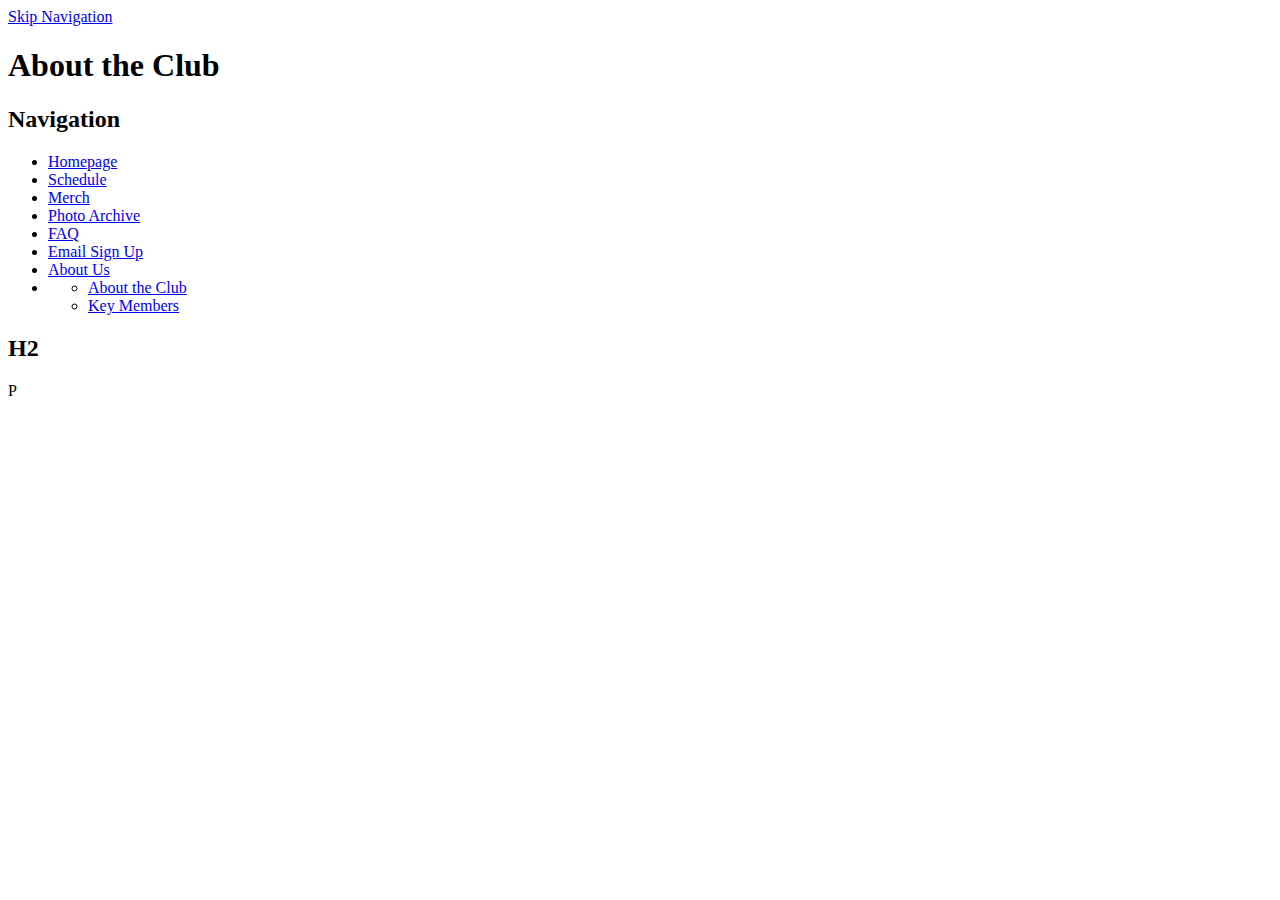
==== about-the-club.html @ 614adcdd "Creating all pages and linking them" ====
<!DOCTYPE html> <!--about the club-->
<html lang="en" dir="ltr">
  <head>
    <meta charset="utf-8">
    <meta name="viewport" content="width=device-width, initial-scale=1">
    <title>About the Club</title>
    <!-- <link href="css/index.css" rel="stylesheet"> -->
  </head>
  <body>
    <div class="container">
      <a class="skip-link" href="#main-content">Skip Navigation</a>
      <header>
        <h1>About the Club</h1>
      </header>
      <nav>
        <h2 class="sr-only">Navigation</h2>
        <ul>
          <li><a href="index.html">Homepage</a></li>
          <li><a href="schedule.html">Schedule</a></li>
          <li><a href="merch.html">Merch</a></li>
          <li><a href="photo-archive.html">Photo Archive</a></li>
          <li><a href="faq.html">FAQ</a></li>
          <li><a href="email-sign-up.html">Email Sign Up</a></li>
          <li><a href="#">About Us</a></li>
          <li class="no-bullet">
            <ul>
              <li><a href="#">About the Club</a></li>
              <li><a href="key-members.html">Key Members</a></li>
            </ul>
          </li>
        </ul>
      </nav>
      <main id="main-content">
        <section id="intro">
          <h2>H2</h2>
          <p>P</p>
        </section>
      </main>
    </div>
    <!-- </div> end of container -->
  </body>
</html>
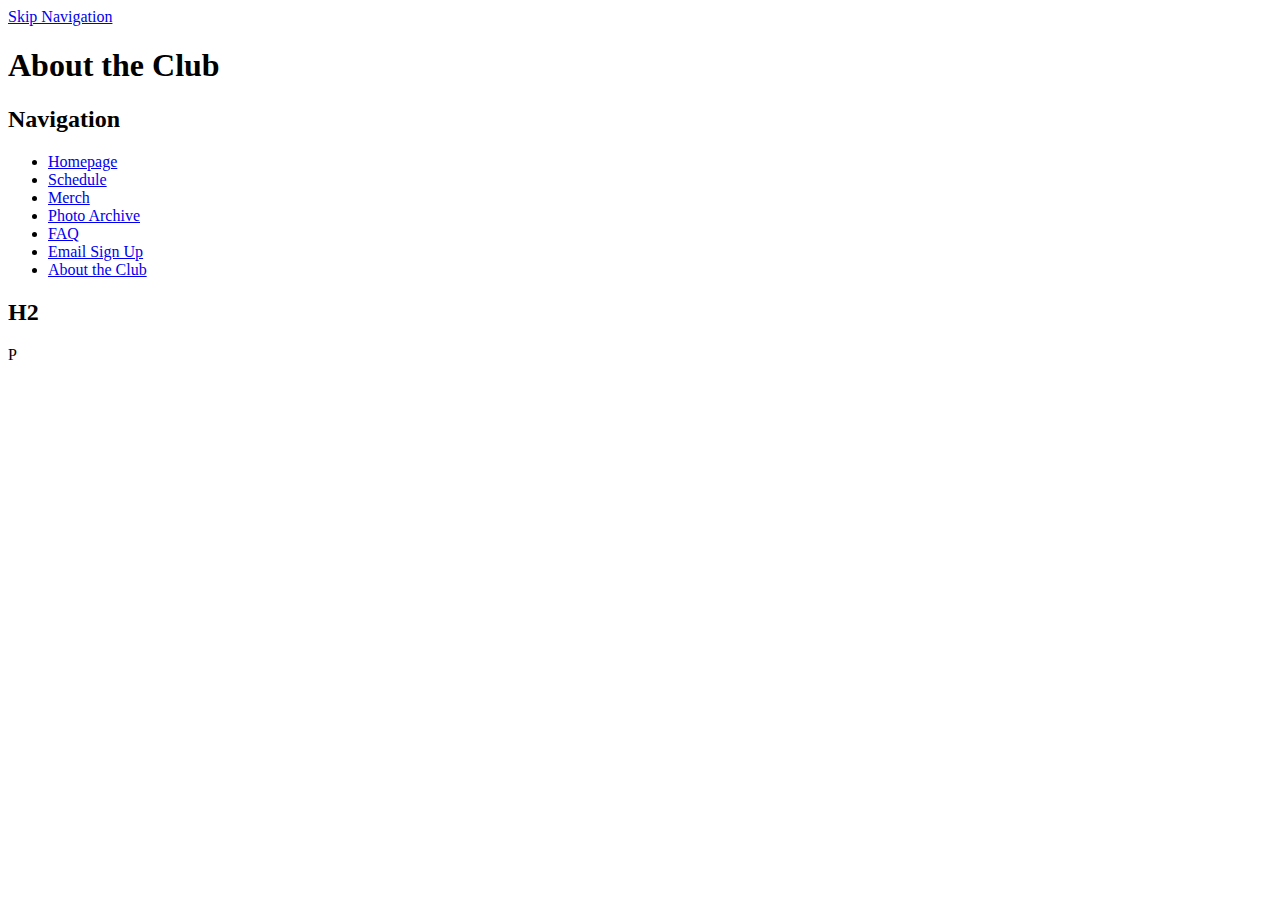
==== commit 8fffe355: "removing key members" ====
--- a/about-the-club.html
+++ b/about-the-club.html
@@ -21,13 +21,7 @@
           <li><a href="photo-archive.html">Photo Archive</a></li>
           <li><a href="faq.html">FAQ</a></li>
           <li><a href="email-sign-up.html">Email Sign Up</a></li>
-          <li><a href="#">About Us</a></li>
-          <li class="no-bullet">
-            <ul>
-              <li><a href="#">About the Club</a></li>
-              <li><a href="key-members.html">Key Members</a></li>
-            </ul>
-          </li>
+          <li><a href="#">About the Club</a></li>
         </ul>
       </nav>
       <main id="main-content">
